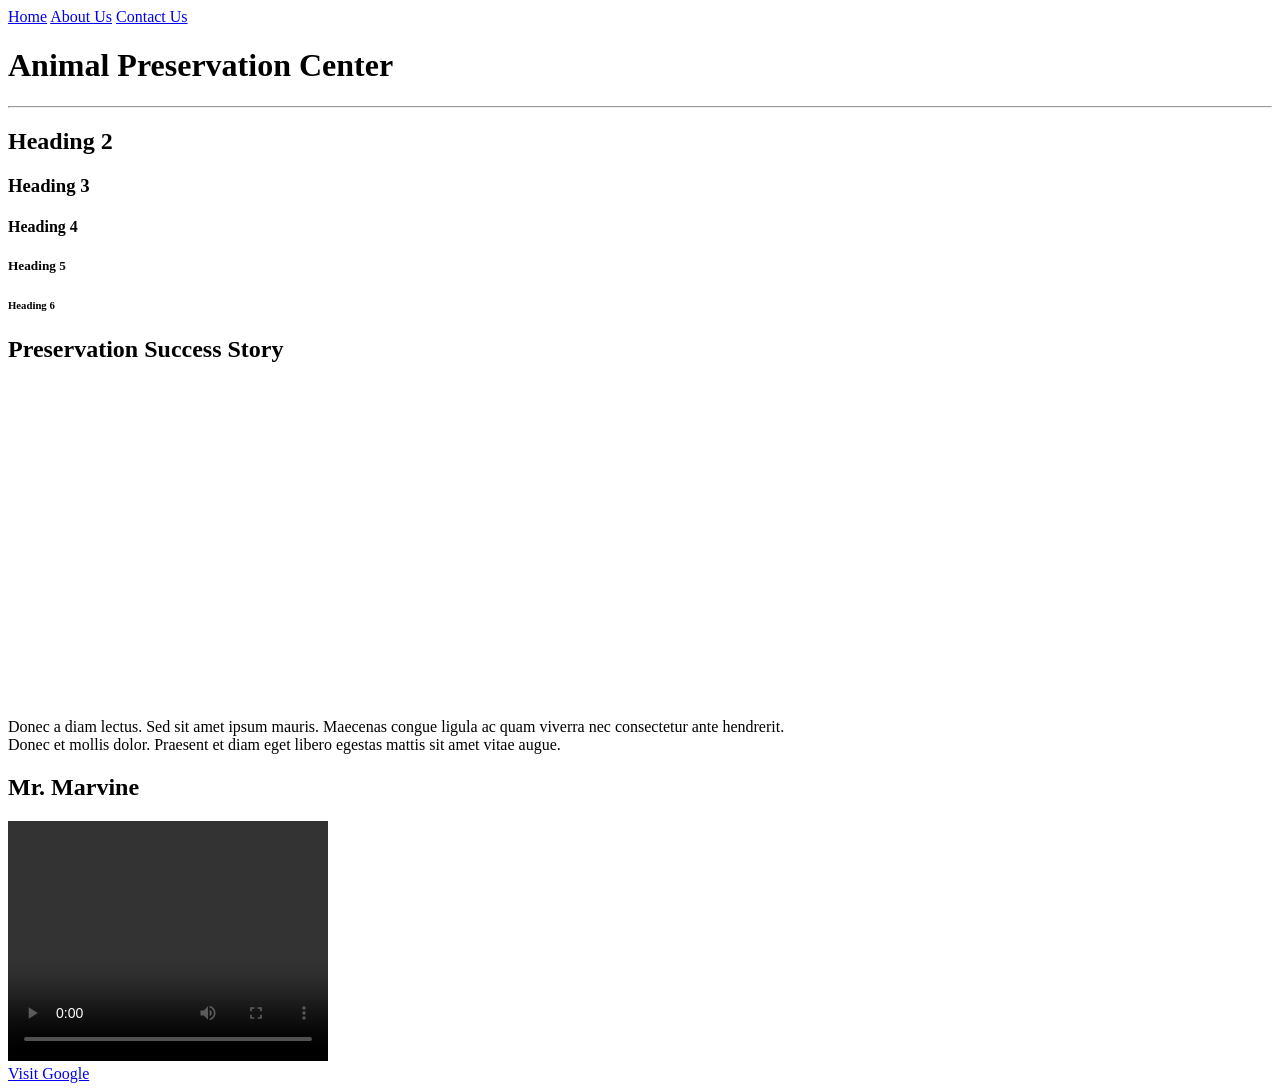
==== index.html @ d62de5c1 "First draft of website" ====
<!DOCTYPE html>
<html lang="en">
    <head>
        <title> Home Page</title>

    </head>   

    <body>
        <!-- Anchor tags used for internal linking -->
        <a href="index.html">Home</a>
        <a href="about_us.html">About Us</a>
        <a href="contact_us.html">Contact Us</a>
        
        <!-- Examples of heading tags  -->
        <h1>Animal Preservation Center</h1>
        <hr />
        <h2>Heading 2</h2>
        <h3>Heading 3</h3>
        <h4>Heading 4</h4>
        <h5>Heading 5</h5>
        <h6>Heading 6</h6>

        <!-- Example of an iframe to embed a YouTube video -->
        <h2>Preservation Success Story</h2>
        <iframe width="560" height="315" 
        src="https://www.youtube.com/embed/8FZd6Xi7jZM?si=y1o_KJ1LjMXmE2ox" 
        title="Jamaican Rock Iguana" frameborder="0" 
        allow="accelerometer; autoplay; clipboard-write; encrypted-media; 
        gyroscope; picture-in-picture; web-share" 
        referrerpolicy="strict-origin-when-cross-origin" allowfullscreen></iframe>

        <p>Donec a diam lectus. Sed sit amet 
            ipsum mauris. Maecenas congue ligula 
            ac quam viverra nec consectetur ante 
            hendrerit. <br />Donec et mollis dolor. 
            Praesent et diam eget libero egestas 
            mattis sit amet vitae augue.</p>

        <h2>Mr. Marvine</h2>
        <video width="320" height="240" controls>
            <source src="videos/sleepy-marv.mp4" type="video/mp4">
            Your browser does not support the video tag.
        </video>

        <br />

        <a href="https://www.google.com" target="_blank" >Visit Google</a>
    </body>

</html>
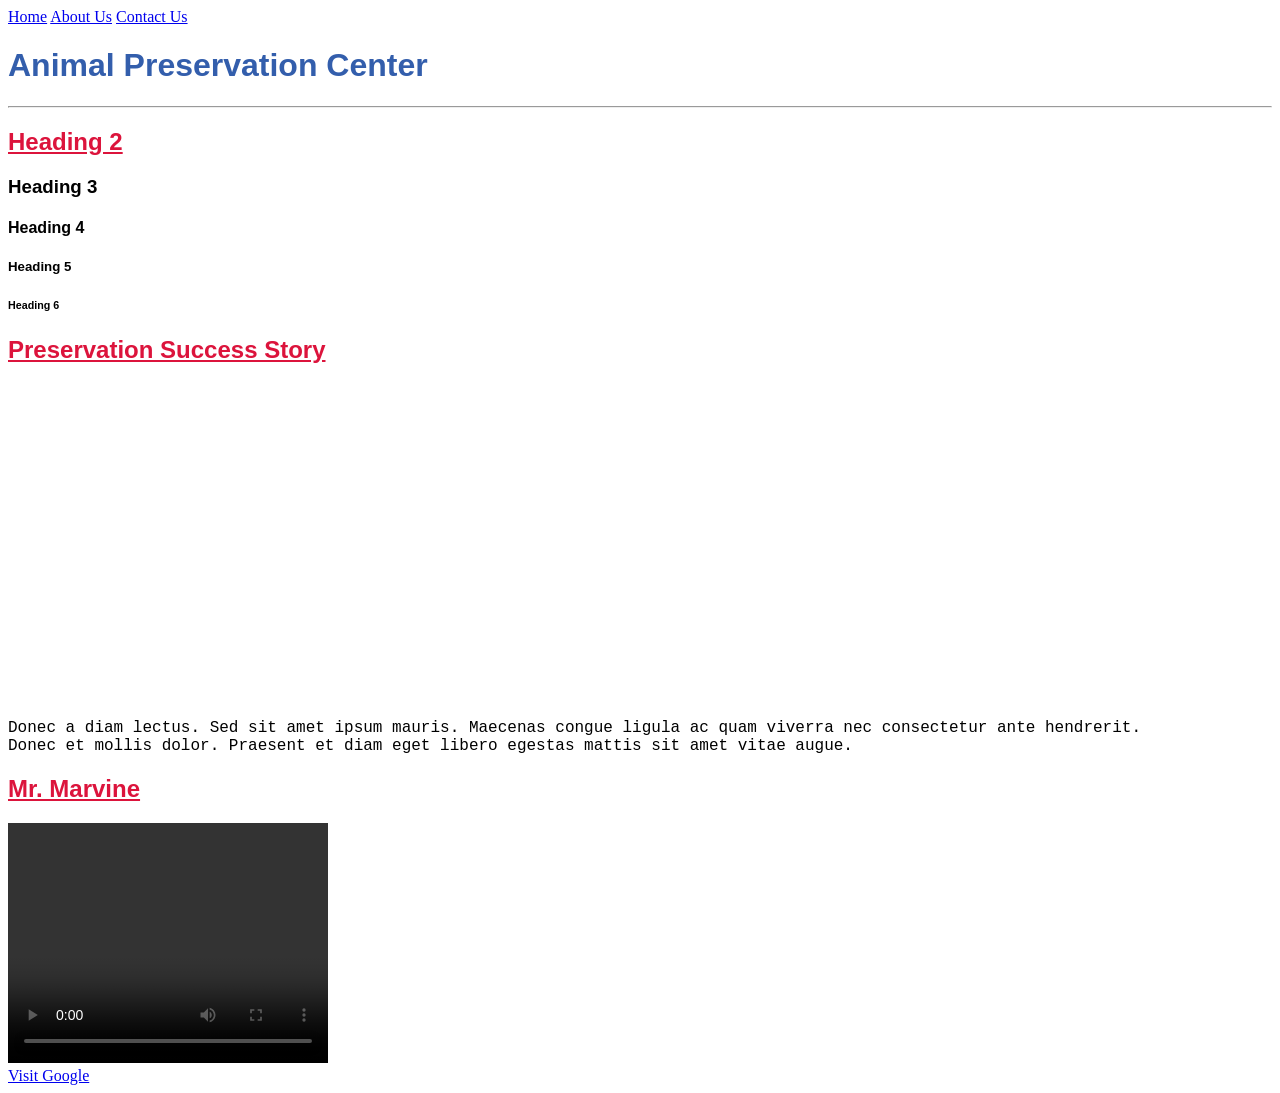
==== commit 2624906b: "Added external CSS" ====
--- a/index.html
+++ b/index.html
@@ -2,7 +2,7 @@
 <html lang="en">
     <head>
         <title> Home Page</title>
-
+        <link rel="stylesheet" href="stylesheets/site.css" />
     </head>   
 
     <body>
@@ -35,7 +35,7 @@
             hendrerit. <br />Donec et mollis dolor. 
             Praesent et diam eget libero egestas 
             mattis sit amet vitae augue.</p>
-
+        <!-- Embedding a video of Marvin -->
         <h2>Mr. Marvine</h2>
         <video width="320" height="240" controls>
             <source src="videos/sleepy-marv.mp4" type="video/mp4">
--- a/stylesheets/site.css
+++ b/stylesheets/site.css
@@ -0,0 +1,13 @@
+h1{
+    color: rgb(51, 94, 172);
+}
+h2{
+    color: crimson;
+    text-decoration: underline;
+}
+h1, h2, h3, h4, h5, h6{
+    font-family: 'franklin gothic medium', 'arial narrow', arial, sans-serif;
+}
+p{
+    font-family: 'courier new', courier, monospace;
+}
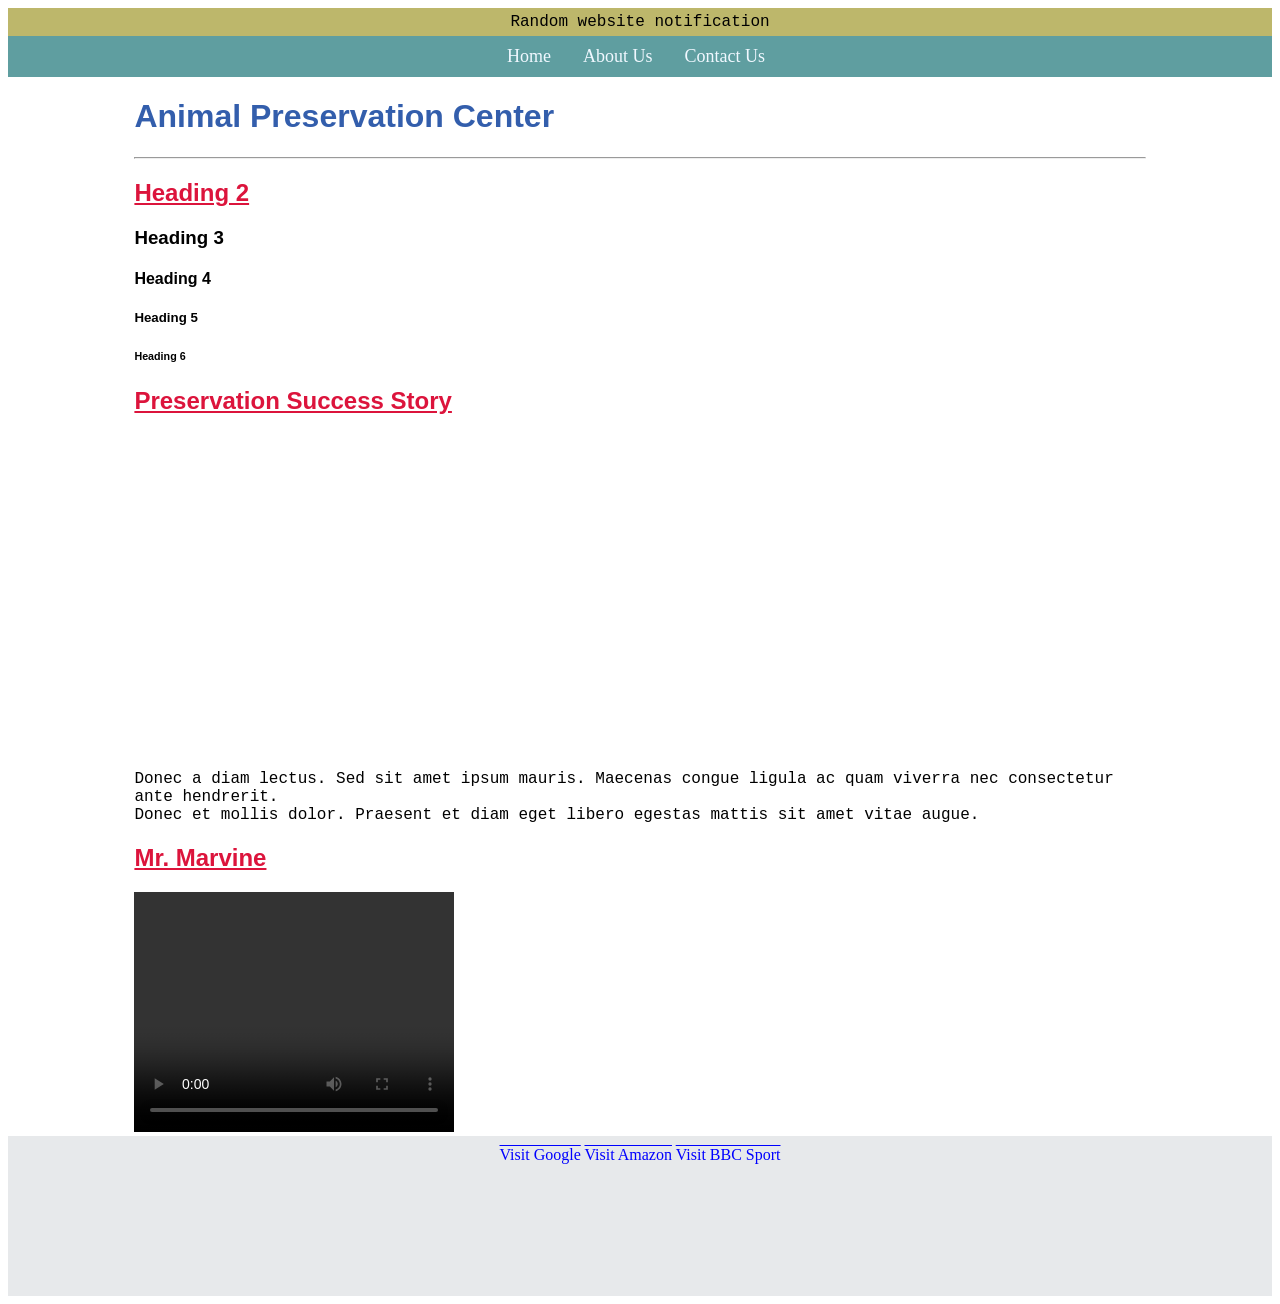
==== commit 5d7d0a0d: "updated CSS" ====
--- a/index.html
+++ b/index.html
@@ -6,45 +6,60 @@
     </head>   
 
     <body>
-        <!-- Anchor tags used for internal linking -->
-        <a href="index.html">Home</a>
-        <a href="about_us.html">About Us</a>
-        <a href="contact_us.html">Contact Us</a>
-        
-        <!-- Examples of heading tags  -->
-        <h1>Animal Preservation Center</h1>
-        <hr />
-        <h2>Heading 2</h2>
-        <h3>Heading 3</h3>
-        <h4>Heading 4</h4>
-        <h5>Heading 5</h5>
-        <h6>Heading 6</h6>
+        <div id="header">
+            
+            <div id="banner">
+                <p>Random website notification</p>
+            </div>
 
-        <!-- Example of an iframe to embed a YouTube video -->
-        <h2>Preservation Success Story</h2>
-        <iframe width="560" height="315" 
-        src="https://www.youtube.com/embed/8FZd6Xi7jZM?si=y1o_KJ1LjMXmE2ox" 
-        title="Jamaican Rock Iguana" frameborder="0" 
-        allow="accelerometer; autoplay; clipboard-write; encrypted-media; 
-        gyroscope; picture-in-picture; web-share" 
-        referrerpolicy="strict-origin-when-cross-origin" allowfullscreen></iframe>
+            <div id="nav">
+                <!-- Anchor tags used for internal linking -->
+                <a href="index.html">Home</a>
+                <a href="about_us.html">About Us</a>
+                <a href="contact_us.html">Contact Us</a>
+            </div>
 
-        <p>Donec a diam lectus. Sed sit amet 
-            ipsum mauris. Maecenas congue ligula 
-            ac quam viverra nec consectetur ante 
-            hendrerit. <br />Donec et mollis dolor. 
-            Praesent et diam eget libero egestas 
-            mattis sit amet vitae augue.</p>
-        <!-- Embedding a video of Marvin -->
-        <h2>Mr. Marvine</h2>
-        <video width="320" height="240" controls>
-            <source src="videos/sleepy-marv.mp4" type="video/mp4">
-            Your browser does not support the video tag.
-        </video>
+        </div>
 
-        <br />
+        <div id="main">
+            <!-- Examples of heading tags  -->
+            <h1>Animal Preservation Center</h1>
+            <hr />
+            <h2>Heading 2</h2>
+            <h3>Heading 3</h3>
+            <h4>Heading 4</h4>
+            <h5>Heading 5</h5>
+            <h6>Heading 6</h6>
 
-        <a href="https://www.google.com" target="_blank" >Visit Google</a>
+            <!-- Example of an iframe to embed a YouTube video -->
+            <h2>Preservation Success Story</h2>
+            <iframe width="560" height="315" 
+            src="https://www.youtube.com/embed/8FZd6Xi7jZM?si=y1o_KJ1LjMXmE2ox" 
+            title="Jamaican Rock Iguana" frameborder="0" 
+            allow="accelerometer; autoplay; clipboard-write; encrypted-media; 
+            gyroscope; picture-in-picture; web-share" 
+            referrerpolicy="strict-origin-when-cross-origin" allowfullscreen></iframe>
+
+            <p>Donec a diam lectus. Sed sit amet 
+                ipsum mauris. Maecenas congue ligula 
+                ac quam viverra nec consectetur ante 
+                hendrerit. <br />Donec et mollis dolor. 
+                Praesent et diam eget libero egestas 
+                mattis sit amet vitae augue.</p>
+            <!-- Embedding a video of Marvin -->
+            <h2>Mr. Marvine</h2>
+            <video width="320" height="240" controls>
+                <source src="videos/sleepy-marv.mp4" type="video/mp4">
+                Your browser does not support the video tag.
+            </video>
+        </div>
+
+        <div id="footer">
+            <a href="https://www.google.com" target="_blank" >Visit Google</a>        
+            <a href="https://www.amazon.co.uk" target="_blank" >Visit Amazon</a>        
+            <a href="https://www.bbc.co.uk/sport" target="_blank" >Visit BBC Sport</a>        
+        </div>
+
     </body>
 
 </html>
--- a/stylesheets/site.css
+++ b/stylesheets/site.css
@@ -10,4 +10,52 @@
 }
 p{
     font-family: 'courier new', courier, monospace;
+}
+
+#banner{
+    background-color: darkkhaki;
+    padding-bottom: 5px;
+    padding-top: 5px;
+    text-align: center;
+}
+
+#banner p{
+    margin: 0;
+}
+
+#nav{
+    background-color: cadetblue;
+    padding: 10px;
+    text-align: center;
+}
+
+#nav a{
+    color: aliceblue;
+    text-decoration: none;
+    font-size: large;
+    margin-right: 8px;
+    padding: 10px;
+}
+
+#nav a:hover{
+    background-color: aquamarine;
+    color: cadetblue;
+    text-decoration: underline;
+}
+
+#footer{
+    background-color: #e7e9eb;
+    min-height: 150px;
+    text-align: center;
+    padding-top: 10px;
+}
+
+#footer a{
+    color: blue;
+    text-decoration: overline;   
+}
+
+#main{
+    width: 80%;
+    margin: 0 auto;
 }
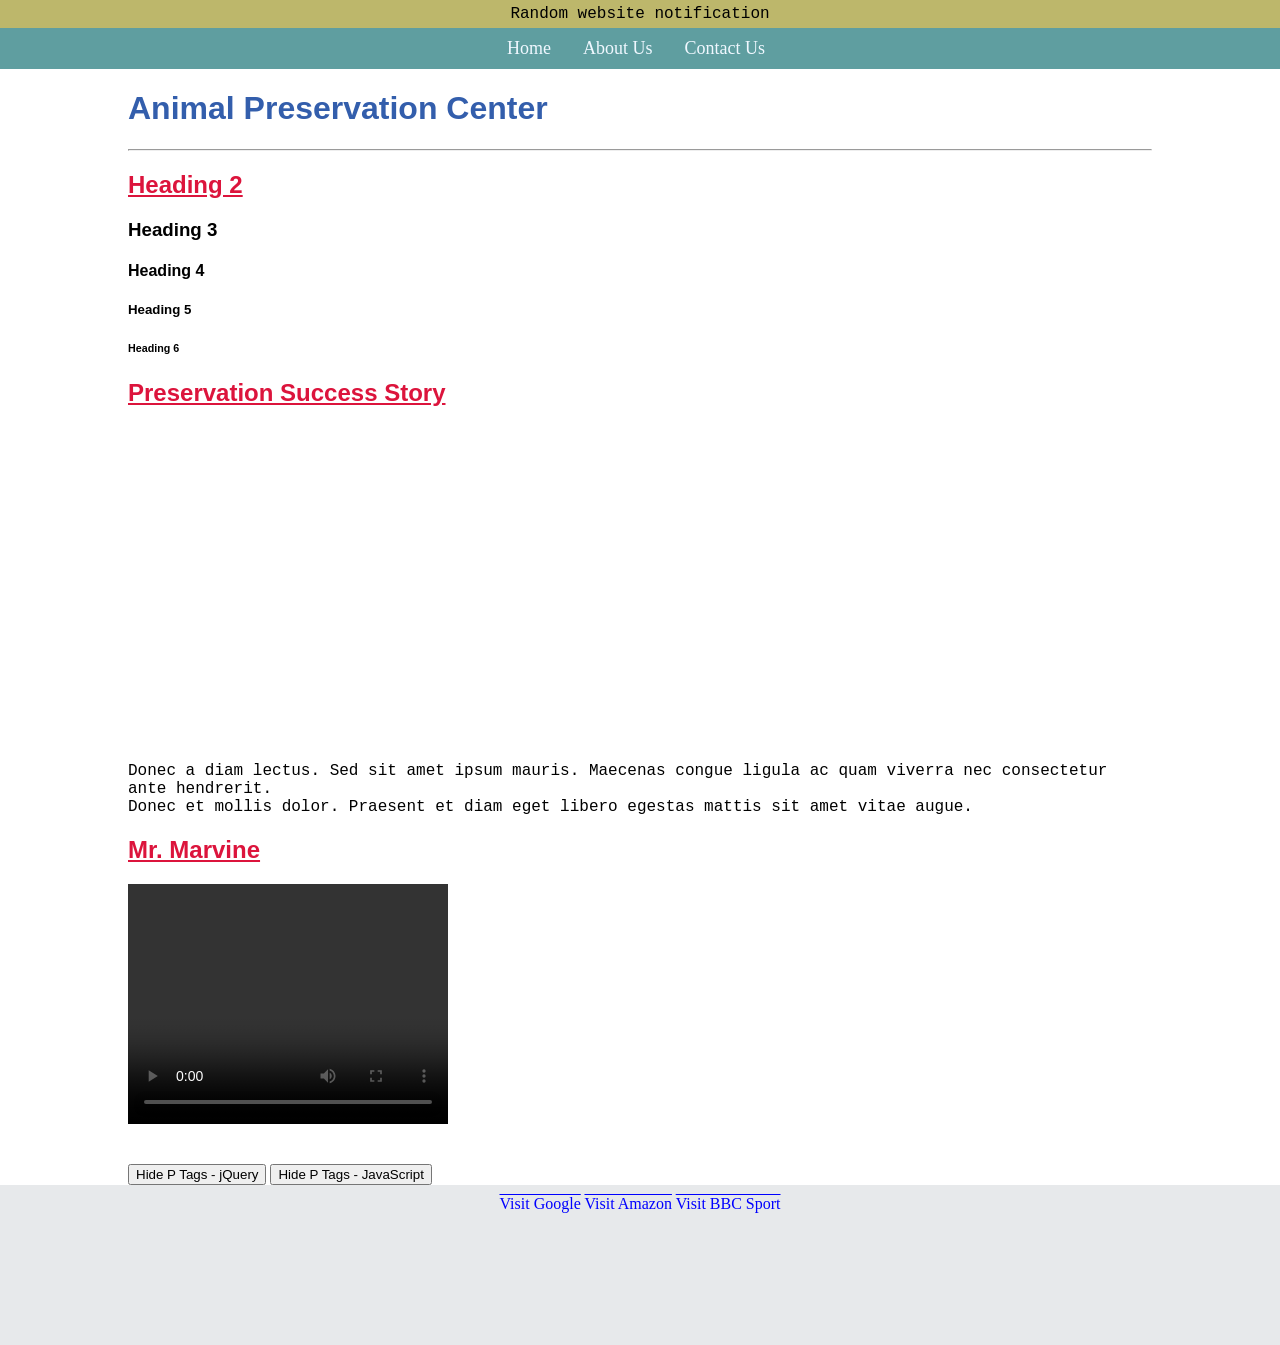
==== commit 4e27e15b: "Added some jQuery to index.html" ====
--- a/index.html
+++ b/index.html
@@ -3,6 +3,8 @@
     <head>
         <title> Home Page</title>
         <link rel="stylesheet" href="stylesheets/site.css" />
+        <script defer src="scripts/jquery-4.0.0.slim.min.js" ></script>
+        <script src="scripts/site.js" defer></script>
     </head>   
 
     <body>
@@ -52,6 +54,11 @@
                 <source src="videos/sleepy-marv.mp4" type="video/mp4">
                 Your browser does not support the video tag.
             </video>
+            <br />
+            <br />
+            <br />
+            <button id="jqueryBtn">Hide P Tags - jQuery</button>
+            <button onclick="hidePTags()">Hide P Tags - JavaScript</button>
         </div>
 
         <div id="footer">
--- a/stylesheets/site.css
+++ b/stylesheets/site.css
@@ -1,3 +1,11 @@
+/*
+    Stick to either div or semantic elements for websites. This is
+    simply showing how to achieve the same effect with both. 
+    The semantic elements are preferred.
+*/
+body{
+    margin: 0;
+}
 h1{
     color: rgb(51, 94, 172);
 }
@@ -23,13 +31,13 @@
     margin: 0;
 }
 
-#nav{
+#nav, nav{
     background-color: cadetblue;
     padding: 10px;
     text-align: center;
 }
 
-#nav a{
+#nav a, nav a {
     color: aliceblue;
     text-decoration: none;
     font-size: large;
@@ -43,19 +51,31 @@
     text-decoration: underline;
 }
 
-#footer{
+nav a:hover{
+    background-color: aquamarine;
+    color: cadetblue;
+    text-decoration: underline;
+}
+
+
+#footer, footer{
     background-color: #e7e9eb;
     min-height: 150px;
     text-align: center;
     padding-top: 10px;
 }
 
-#footer a{
+
+#footer a, footer a{
     color: blue;
     text-decoration: overline;   
 }
 
-#main{
+#main, main{
     width: 80%;
     margin: 0 auto;
+}
+
+article{
+    margin-bottom: 20px;
 }
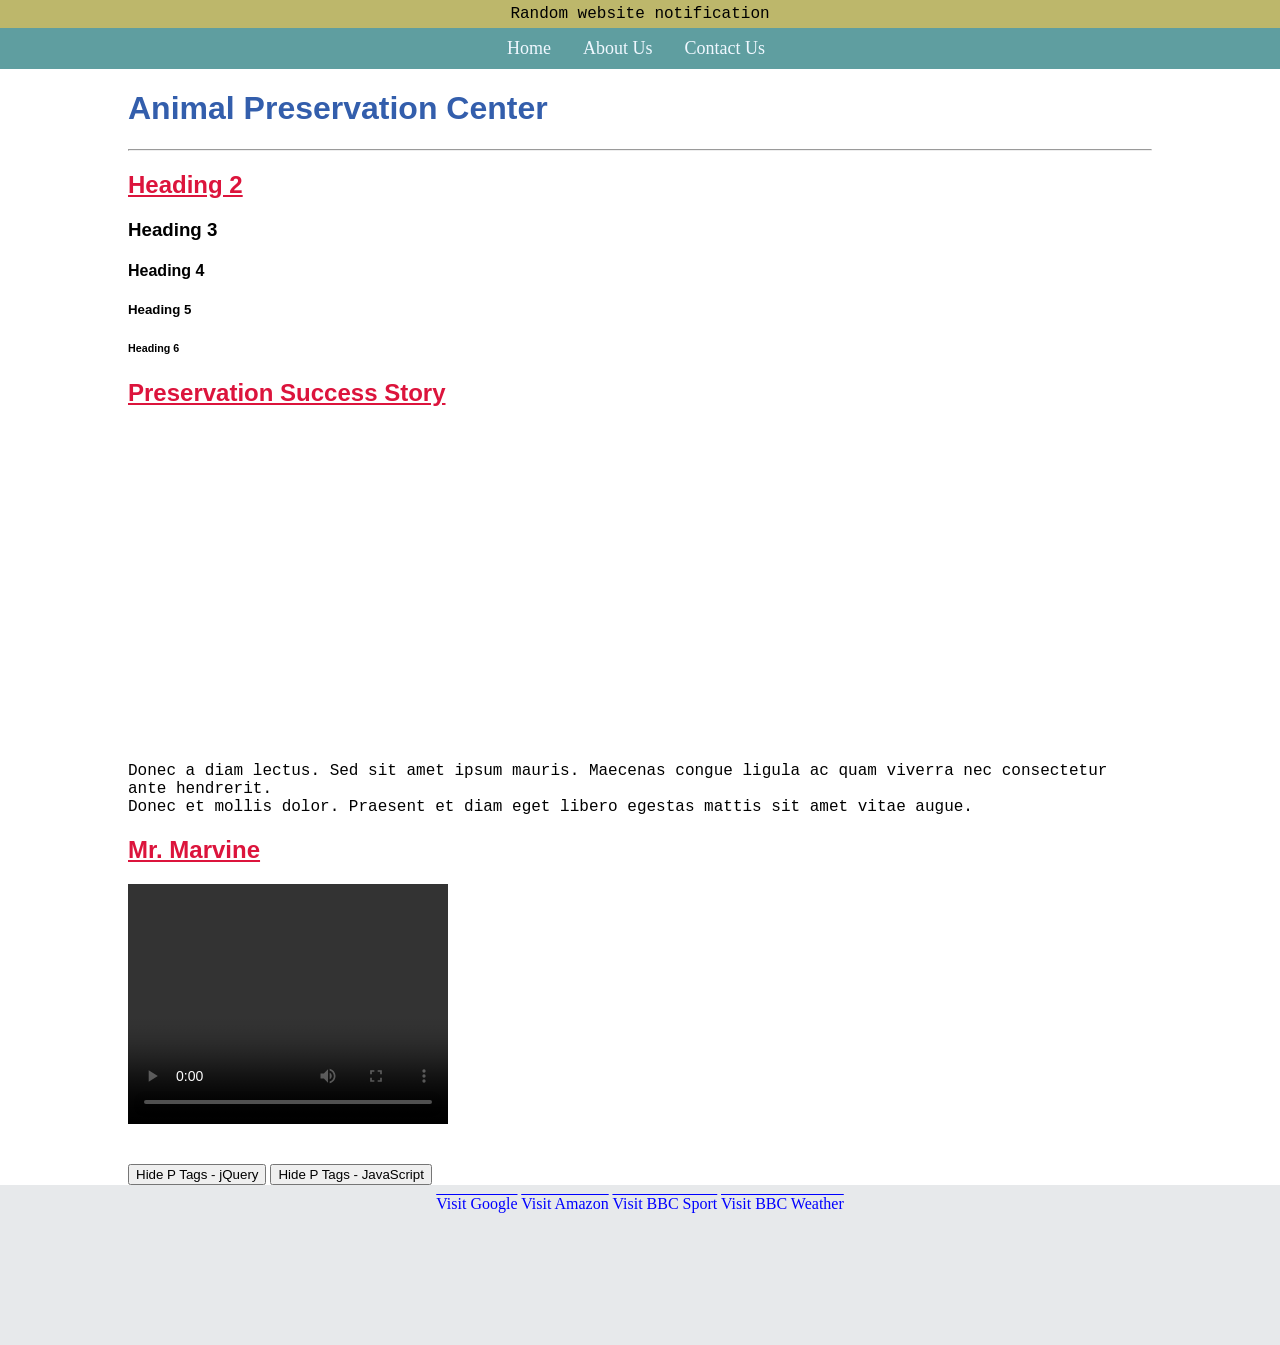
==== commit 87f80ea0: "Added weather link to footer" ====
--- a/index.html
+++ b/index.html
@@ -65,6 +65,7 @@
             <a href="https://www.google.com" target="_blank" >Visit Google</a>        
             <a href="https://www.amazon.co.uk" target="_blank" >Visit Amazon</a>        
             <a href="https://www.bbc.co.uk/sport" target="_blank" >Visit BBC Sport</a>        
+            <a href="https://www.bbc.co.uk/weather" target="_blank" >Visit BBC Weather</a>        
         </div>
 
     </body>
